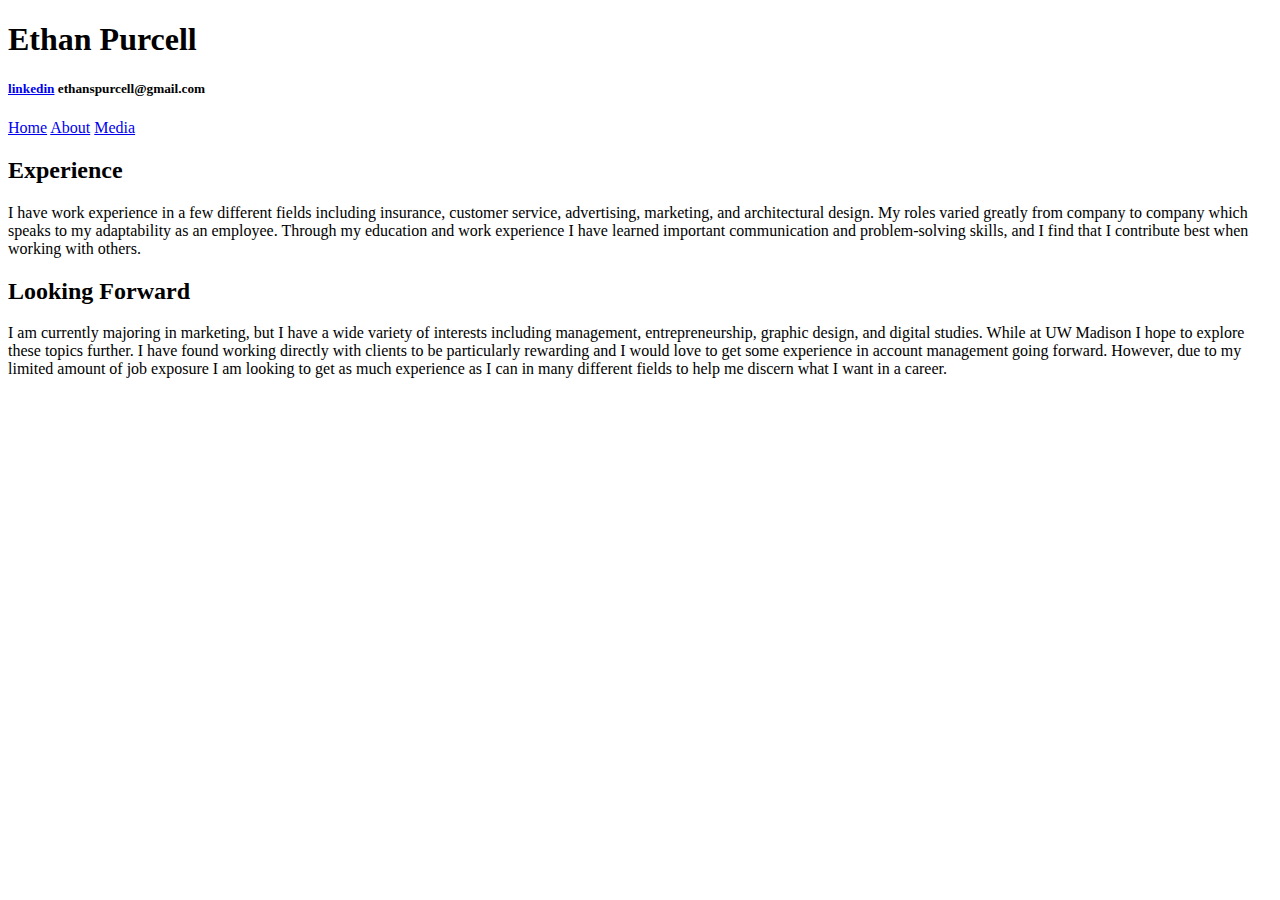
==== about.html @ bed5554f "Web files for LIS 351" ====
<!doctype html>
<html>
<head>
<meta charset="utf-8">
<title>Ethan Purcell</title>
<link href="css/style.css" type="text/css" rel="stylesheet">
</head>

<body>
	<h1>Ethan Purcell</h1>
	<h5 class="contact"> <a href="https://www.linkedin.com/in/ethan-purcell/" target="_blank">linkedin</a> ethanspurcell@gmail.com</h5>
	<nav class="topnav">

				<a href="index.html">Home</a>

				<a href="about.html">About</a>

				<a href="media.html">Media</a>

	</nav>
	
	<div class="experience">
		<h2><a class="header1">Experience</a></h2>
		<p>I have work experience in a few different fields including insurance, customer service, advertising, marketing, and architectural design. My roles varied greatly from company to company which speaks to my adaptability as an employee. Through my education and work experience I have learned important communication and problem-solving skills, and I find that I contribute best when working with others.</p>
	</div>
	
	<div class="future">
		<h2><a class="header2">Looking Forward</a></h2>
		<p>I am currently majoring in marketing, but I have a wide variety of interests including management, entrepreneurship, graphic design, and digital studies. While at UW Madison I hope to explore these topics further. I have found working directly with clients to be particularly rewarding and I would love to get some experience in account management going forward. However, due to my limited amount of job exposure I am looking to get as much experience as I can in many different fields to help me discern what I want in a career.</p>
	</div>
	
</body>
</html>
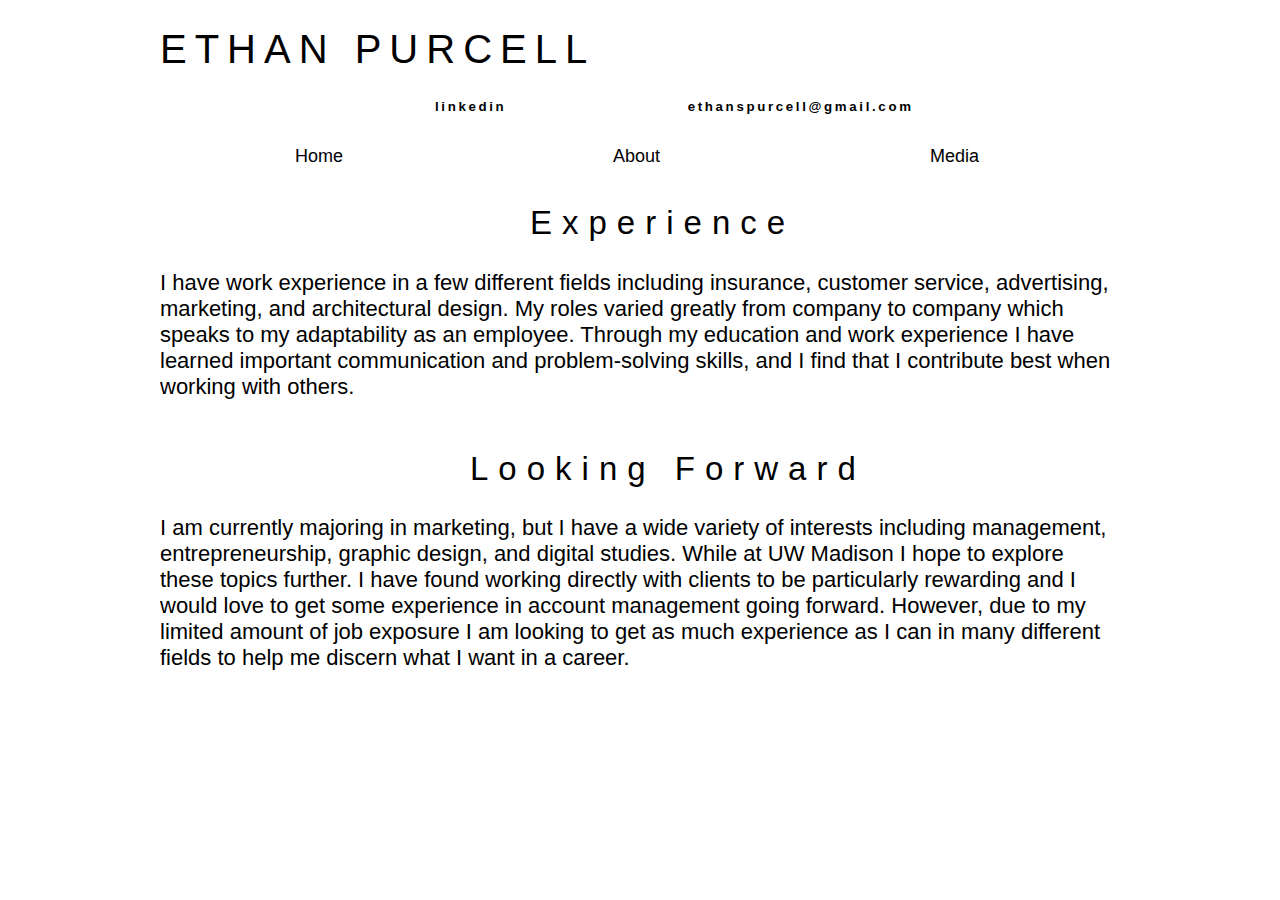
==== commit 467c94c2: "Web files for LIS 351" ====
--- a/about.html
+++ b/about.html
@@ -2,8 +2,8 @@
 <html>
 <head>
 <meta charset="utf-8">
-<title>Ethan Purcell</title>
-<link href="css/style.css" type="text/css" rel="stylesheet">
+<title>about</title>
+<link href="style.css" type="text/css" rel="stylesheet">
 </head>
 
 <body>
--- a/style.css
+++ b/style.css
@@ -0,0 +1,123 @@
+@charset "utf-8";
+/* CSS Document */
+
+body {
+	width: 960px;
+	margin: 0 Auto;
+	font-family: "Gill Sans", "Gill Sans MT", "Myriad Pro", "DejaVu Sans Condensed", Helvetica, Arial, "sans-serif"
+}
+
+h1 {
+	text-transform: uppercase;
+	letter-spacing: 0.2em;
+	font-size: 40px;
+	font-weight: lighter;
+}
+
+h5 {
+	word-spacing: 175px;
+	letter-spacing: 0.2em;
+}
+
+.contact{
+	padding-left: 275px;
+	padding-right: 120px;
+}
+
+.contact a {
+	color: black;
+	text-decoration: none;
+}
+
+.contact a:hover{
+	text-decoration: underline;
+}
+
+.topnav{
+	overflow: hidden;
+}
+
+.topnav a{
+	float: left;
+	color: black;
+	text-align: center;
+	padding-right: 135px;
+	padding-left: 135px;
+	padding-top: 10px;
+	padding-bottom: 10px;
+	text-decoration: none;
+	font-size: 18px;
+}
+
+.topnav a:hover {
+	background-color: #DDDDDD;
+	color: black;	
+}
+
+.active {
+	background-color:#DDDDDD;
+}
+
+div.gallery{
+	margin: 5px;
+	border: 1px solid #CCCCCC;
+	float: left;
+}
+
+.intro{
+	text-transform: uppercase;
+	font-size: 50px;
+	font-weight: lighter;
+}
+
+.bio{
+	font-size: 20px;
+	float: right;
+	width: 355px;
+	height: 307px;
+	margin-top: 0px;
+	margin-left: 0px;
+	padding-top: 100px;
+	padding-left: 105px;
+	padding-right: 100px;
+	padding-bottom: 100px;
+	letter-spacing: 2px;
+	line-height: 30px;
+	background-color: #01003F;
+	color: white;
+	font-weight:lighter;
+}
+
+.header1{
+	text-align: center;
+	letter-spacing: 10px;
+	padding-left: 370px;
+	font-weight:lighter;
+}
+
+.header2{
+	text-align: center;
+	letter-spacing: 10px;
+	padding-left: 310px;
+	font-weight:lighter;
+}
+
+.experience{
+	font-size: 22px;
+}
+
+.future{
+	margin-top: 50px;
+	font-size: 22px;
+}
+
+.description{
+	text-align: center;
+	text-transform: uppercase;
+}
+
+/* li{
+	float: up;
+	display: inline-block;
+	padding: 10px;
+} */